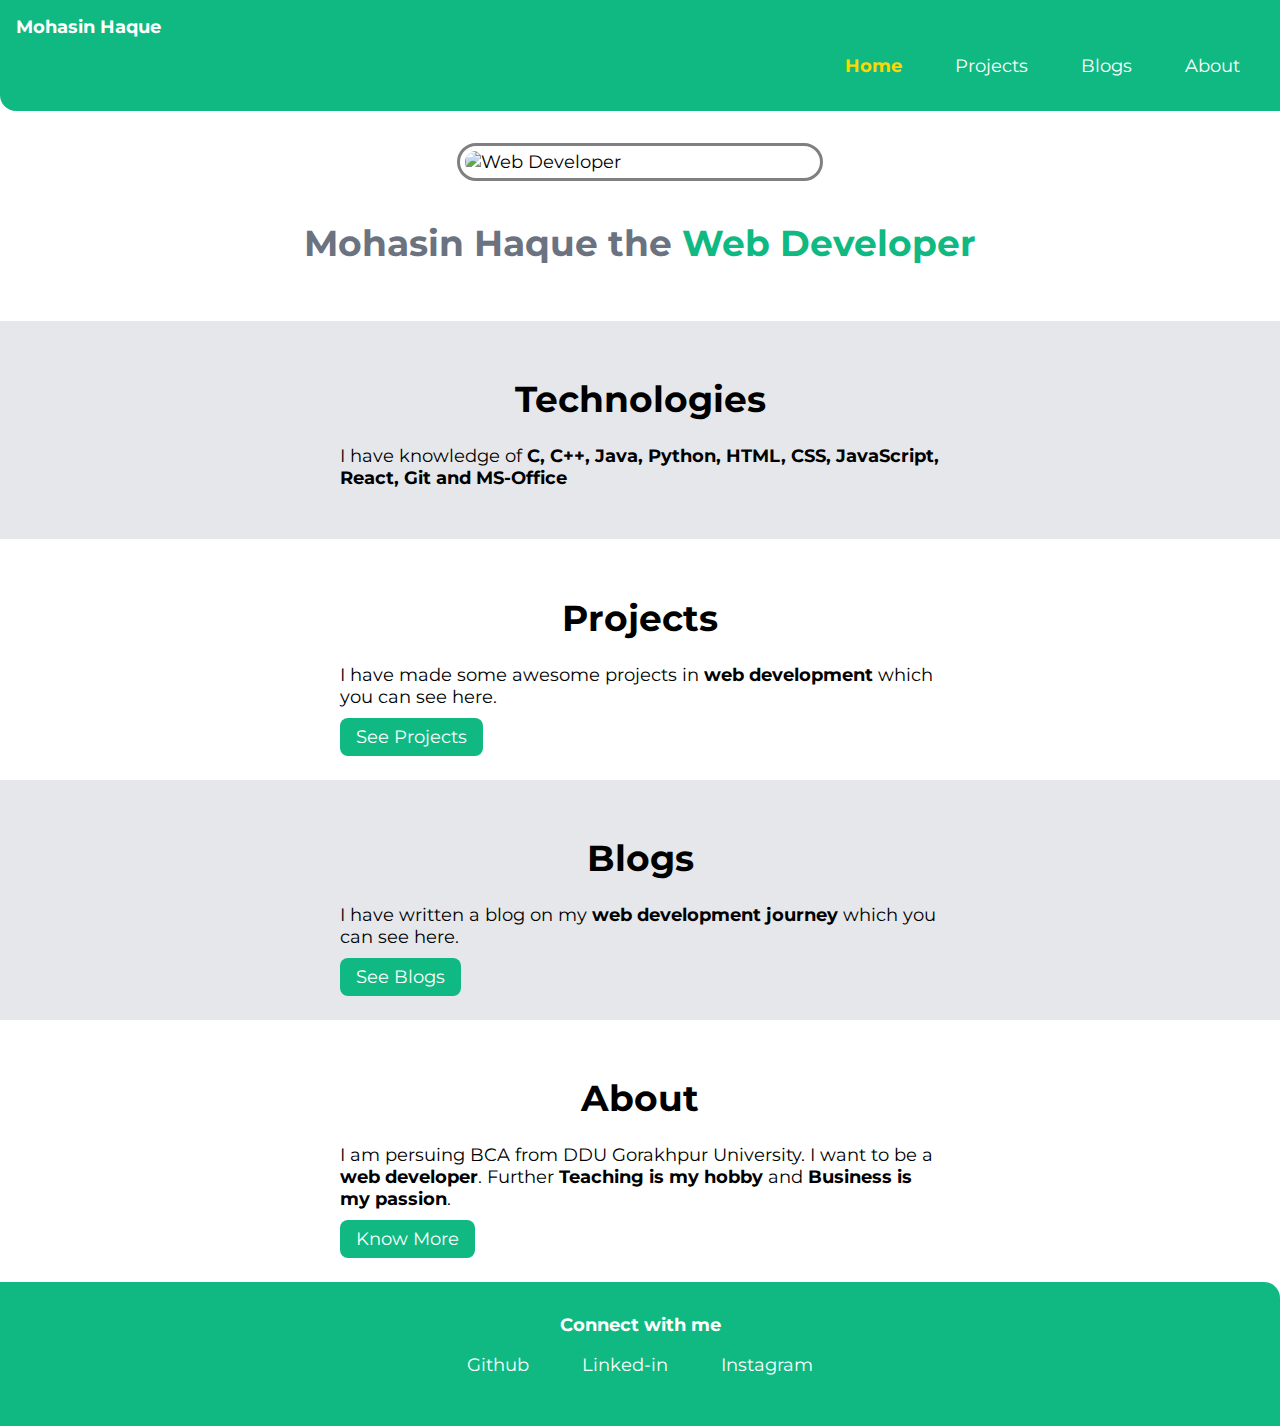
==== index.html @ 7ff14faa "added blogs" ====
<!DOCTYPE html>
<html lang="en">

<head>
    <meta charset="UTF-8">
    <meta http-equiv="X-UA-Compatible" content="IE=edge">
    <meta name="viewport" content="width=device-width, initial-scale=1.0, user-scalable=yes">
    <meta name="Author" content="Mohasin">
    <title>Home | Mohasin Haque</title>
    <link rel="stylesheet" href="style.css">
</head>

<body>
    <nav class="navigation">
        <div class="navbrand">Mohasin Haque</div>
        <ul class="list-non-bullet nav-pills">
            <li class="list-item-inline">
                <a class="link link-active" href="index.html">Home</a>
            </li>
            <li class="list-item-inline">
                <a class="link" href="project.html">Projects</a>
            <li class="list-item-inline"><a class="link"
                    href="blog.html"> Blogs</a></li>
            </li>
            <li class="list-item-inline"><a class="link" href="about.html"> About</a></li>
        </ul>

    </nav>

    <header class="hero">
        <img class="hero-image" src="https://i.ibb.co/GMY1jC6/Image.jpg" alt="Web Developer" border="0">
        <h1 class="hero-heading"> Mohasin Haque the <span style="color: var(--primary-color);"> Web Developer</span>
        </h1>
    </header>

    <section class="section off">
        <div class="container container-centre">
            <h1>Technologies</h1>
            <p>I have knowledge of <strong> C, C++, Java, Python, HTML, CSS, JavaScript, React, Git and MS-Office
                </strong></p>
        </div>
    </section>



    <section class="section">
        <div class="container container-centre">
            <h1>Projects</h1>
            <p>I have made some awesome projects in <strong>web development</strong> which you can see here.</p>
            <a href="project.html" class="link link-primary"> See Projects</a>
        </div>
    </section>

    <section class="section off">
        <div class="container container-centre">
            <h1>Blogs</h1>
            <p>I have written a blog on my <strong>web development journey</strong> which you can see here.</p>
            <a href="https://mohasinhaque23121.medium.com/now-im-a-web-developer-676cb192f42b"
                class="link link-primary"> See Blogs</a>
        </div>
    </section>

    <section class="section">
        <div class="container container-centre">
            <h1>About</h1>
            <p>I am persuing BCA from DDU Gorakhpur University. I want to be a <strong>web developer</strong>. Further
                <strong>Teaching is my hobby</strong> and <strong>Business is my passion</strong>.</p>
            <a href="about.html" class="link link-primary">Know More</a>
        </div>
    </section>

    <footer class="footer container">
        <div class="container">
            <div class="heading">Connect with me</div>
            <ul class="social -links list-non-bullet">
                <li class="list-item-inline"><a class="link" href="https://github.com/Mohasin-Haque">Github</a></li>
                <li class="list-item-inline"><a class="link"
                        href="https://www.linkedin.com/in/mohasin-haque-759786200/">Linked-in</a></li>
                <li class="list-item-inline"><a class="link"
                        href="https://www.instagram.com/mh_textilesand_banarasee_saree/">Instagram</a></li>

            </ul>
        </div>
    </footer>
</body>

</body>

</html>
</body>

</html>
---- style.css ----
@import url('https://fonts.googleapis.com/css2?family=Montserrat:wght@400;700&display=swap');


:root{
    --primary-color: #10B981;
    --navy-blue: #6B7280/*#818CF8*/;
    --off-white: #E5E7EB; 

}

body{
    font-family: 'Montserrat', sans-serif;
    font-size: large;
    margin: 0px;
}

hr{
    margin: 2rem 0rem;
}

.container{
    padding-left: 1rem;
    padding-right: 1rem;
    /* padding: 0rem 1rem; */
}

.container-centre{
    max-width: 600px;
    margin: auto;
}

.link{
    /* box-sizing: border-box; */
    text-decoration: none;
    padding: 0.5rem 1rem;
     /* margin-top: 1rem;
     margin-bottom: 1rem; */
}

.navigation .link.link-active{
    font-weight: bold;
    color: gold;
}


.link-primary:hover{
    font-weight: bold;
    color: gold;
}

.link-primary{
   background-color: var(--primary-color);
   border-radius: 0.5rem;
   color: white;
}




.link-secondary{
    color: var(--primary-color);
    border-radius: 0.5rem;
    border: 1px solid var(--primary-color);
}

.link-secondary:hover{
    font-weight: bold;
    color: gold;
}

.list-non-bullet{
    list-style: none;
}

.list-item-inline{
display: inline;
padding: 0rem 0.5rem;
}

.navigation{
    background-color: var(--primary-color);
    color: white;
    padding: 1rem;
    border-bottom-left-radius: 1rem;
}

.navigation .link:hover{
    font-weight: bold;
    color: gold;
}

.navigation .navbrand{
    font-weight: bold;
    font-size: 1.1rem;
}

.navigation .nav-pills{
    text-align: right;
}
.navigation .link{
    color: white;
}

.navigation .link-active{
    font-weight: bold;
}

.hero{
    padding: 2rem;
}

.hero .hero-image{
    height: auto;
    max-width: 50%;
    width: 350px;
    border-radius: 2rem;
    padding: 5px;
    border: solid grey;
    display: block;
    margin: auto;
}

.hero .hero-heading{
    text-align: center;
    padding-top: 1rem;
    color: var(--navy-blue);
}

/* .hero .hero-heading .heading-inverted{
    color: var(--primary-color);
} */

.section{
    padding: 2rem;
}

.section h1{
    text-align: center;
    /* padding: 2rem; */
}

.off{
     background-color: var(--off-white);

}

.footer{
    background-color: var(--primary-color);
    padding: 2rem 1rem;
    text-align: center;
    color: white;
    border-top-right-radius: 1rem;
}

.footer .link{
    color: white;
}

.footer .link:hover{
    font-weight: bold;
    color: gold;
}

.footer .heading{
    font-weight: bold;
    font-size: large;
}

.footer ul{
    padding-inline-start: 0px;
}



/* code added for Team */

.container1 {
    width: 90%;
    margin: auto;
    overflow: hidden;
    
}

.item {
    width: 30%;
    display: block;
    padding: 4px;
    margin-bottom: 20px;
    line-height: 1.42857143;
    background-color: #fff;
    border-radius: 4px;
    float: left;
    margin-left: 1%;
    
}

.thumbnail {
    display: block;
    max-width: 100%;
    height: auto;
    
}

.caption {
    color: #000;
    padding: 0px 10px 10px;
    font-weight: bold;
    text-align: center;
   
}

.footer-new{
    background-color: #000;
    color: #fff;
    font-size: 14px;
}
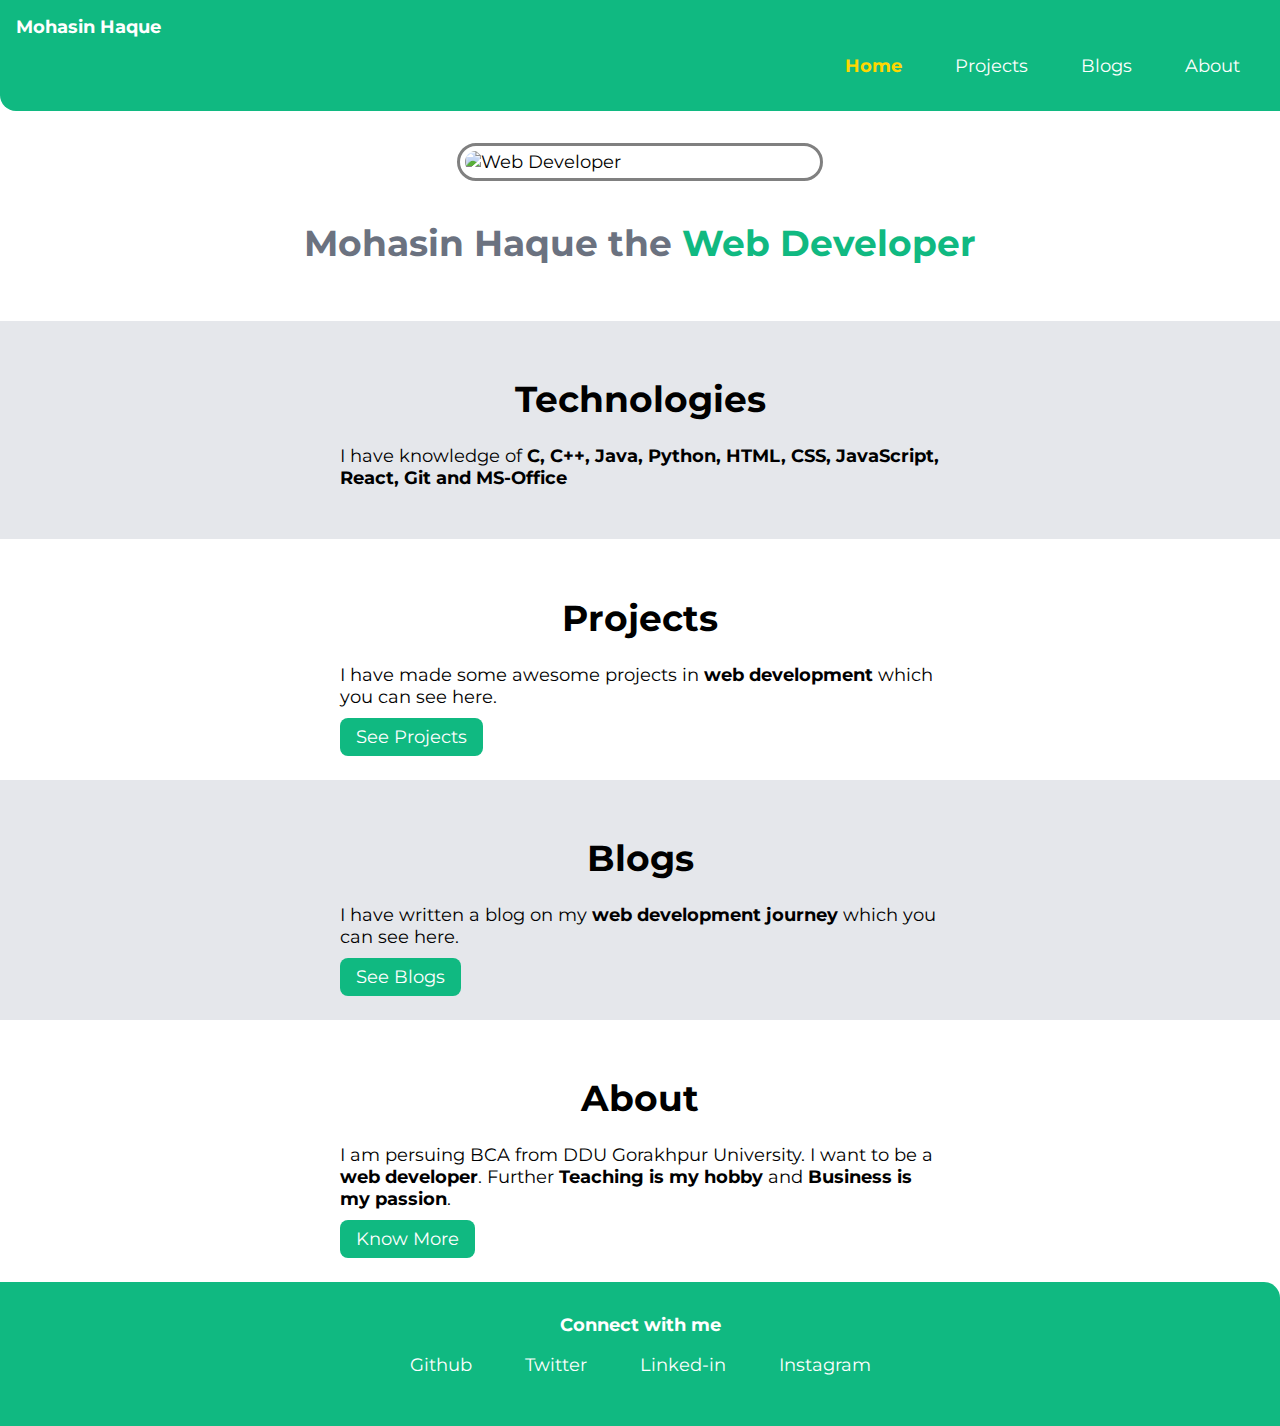
==== commit e51d558a: "added links" ====
--- a/index.html
+++ b/index.html
@@ -55,7 +55,7 @@
         <div class="container container-centre">
             <h1>Blogs</h1>
             <p>I have written a blog on my <strong>web development journey</strong> which you can see here.</p>
-            <a href="https://mohasinhaque23121.medium.com/now-im-a-web-developer-676cb192f42b"
+            <a href="blog.html"
                 class="link link-primary"> See Blogs</a>
         </div>
     </section>
@@ -74,15 +74,13 @@
             <div class="heading">Connect with me</div>
             <ul class="social -links list-non-bullet">
                 <li class="list-item-inline"><a class="link" href="https://github.com/Mohasin-Haque">Github</a></li>
-                <li class="list-item-inline"><a class="link"
-                        href="https://www.linkedin.com/in/mohasin-haque-759786200/">Linked-in</a></li>
-                <li class="list-item-inline"><a class="link"
-                        href="https://www.instagram.com/mh_textilesand_banarasee_saree/">Instagram</a></li>
+                <li class="list-item-inline"><a class="link" href="https://twitter.com/mohasin_haque">Twitter</a></li>
+                <li class="list-item-inline"><a class="link" href="https://www.linkedin.com/in/mohasin-haque-759786200/">Linked-in</a></li>
+                <li class="list-item-inline"><a class="link" href="https://www.instagram.com/mh_textilesand_banarasee_saree/">Instagram</a></li>
 
             </ul>
         </div>
     </footer>
-</body>
 
 </body>
 
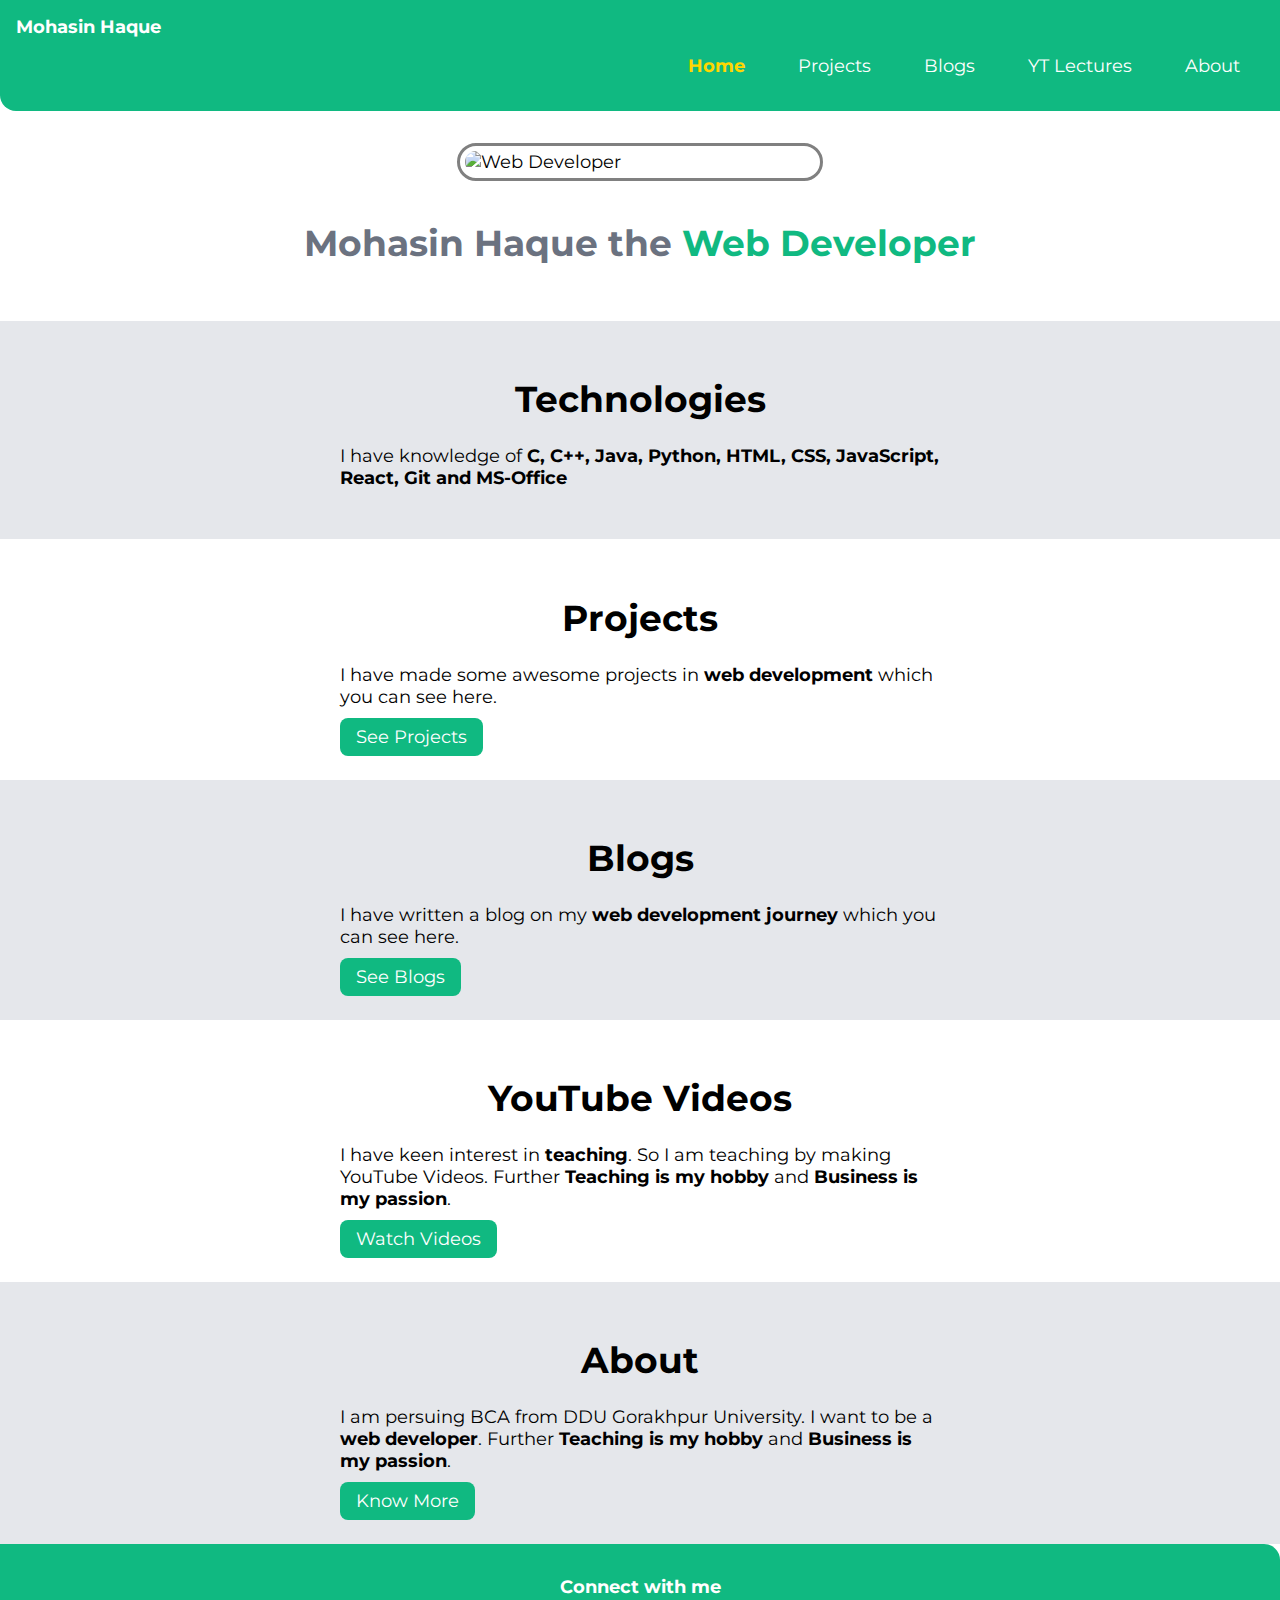
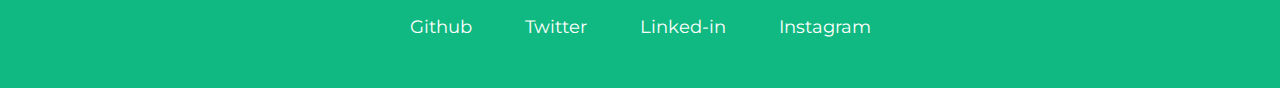
==== commit 302cdc4f: "added lecture.html" ====
--- a/index.html
+++ b/index.html
@@ -22,6 +22,8 @@
             <li class="list-item-inline"><a class="link"
                     href="blog.html"> Blogs</a></li>
             </li>
+            <li class="list-item-inline"><a class="link"
+                href="lecture.html">YT Lectures</a></li> 
             <li class="list-item-inline"><a class="link" href="about.html"> About</a></li>
         </ul>
 
@@ -62,12 +64,22 @@
 
     <section class="section">
         <div class="container container-centre">
+            <h1>YouTube Videos</h1>
+            <p>I have keen interest in <strong>teaching</strong>. So I am teaching by making YouTube Videos. Further
+                <strong>Teaching is my hobby</strong> and <strong>Business is my passion</strong>.</p>
+            <a href="lecture.html" class="link link-primary">Watch Videos</a>
+        </div>
+    </section>
+
+    <section class="section off">
+        <div class="container container-centre">
             <h1>About</h1>
             <p>I am persuing BCA from DDU Gorakhpur University. I want to be a <strong>web developer</strong>. Further
                 <strong>Teaching is my hobby</strong> and <strong>Business is my passion</strong>.</p>
             <a href="about.html" class="link link-primary">Know More</a>
         </div>
     </section>
+
 
     <footer class="footer container">
         <div class="container">
--- a/style.css
+++ b/style.css
@@ -30,11 +30,8 @@
 }
 
 .link{
-    /* box-sizing: border-box; */
     text-decoration: none;
     padding: 0.5rem 1rem;
-     /* margin-top: 1rem;
-     margin-bottom: 1rem; */
 }
 
 .navigation .link.link-active{
@@ -126,17 +123,12 @@
     color: var(--navy-blue);
 }
 
-/* .hero .hero-heading .heading-inverted{
-    color: var(--primary-color);
-} */
-
 .section{
     padding: 2rem;
 }
 
 .section h1{
     text-align: center;
-    /* padding: 2rem; */
 }
 
 .off{
@@ -168,49 +160,4 @@
 
 .footer ul{
     padding-inline-start: 0px;
-}
-
-
-
-/* code added for Team */
-
-.container1 {
-    width: 90%;
-    margin: auto;
-    overflow: hidden;
-    
-}
-
-.item {
-    width: 30%;
-    display: block;
-    padding: 4px;
-    margin-bottom: 20px;
-    line-height: 1.42857143;
-    background-color: #fff;
-    border-radius: 4px;
-    float: left;
-    margin-left: 1%;
-    
-}
-
-.thumbnail {
-    display: block;
-    max-width: 100%;
-    height: auto;
-    
-}
-
-.caption {
-    color: #000;
-    padding: 0px 10px 10px;
-    font-weight: bold;
-    text-align: center;
-   
-}
-
-.footer-new{
-    background-color: #000;
-    color: #fff;
-    font-size: 14px;
 }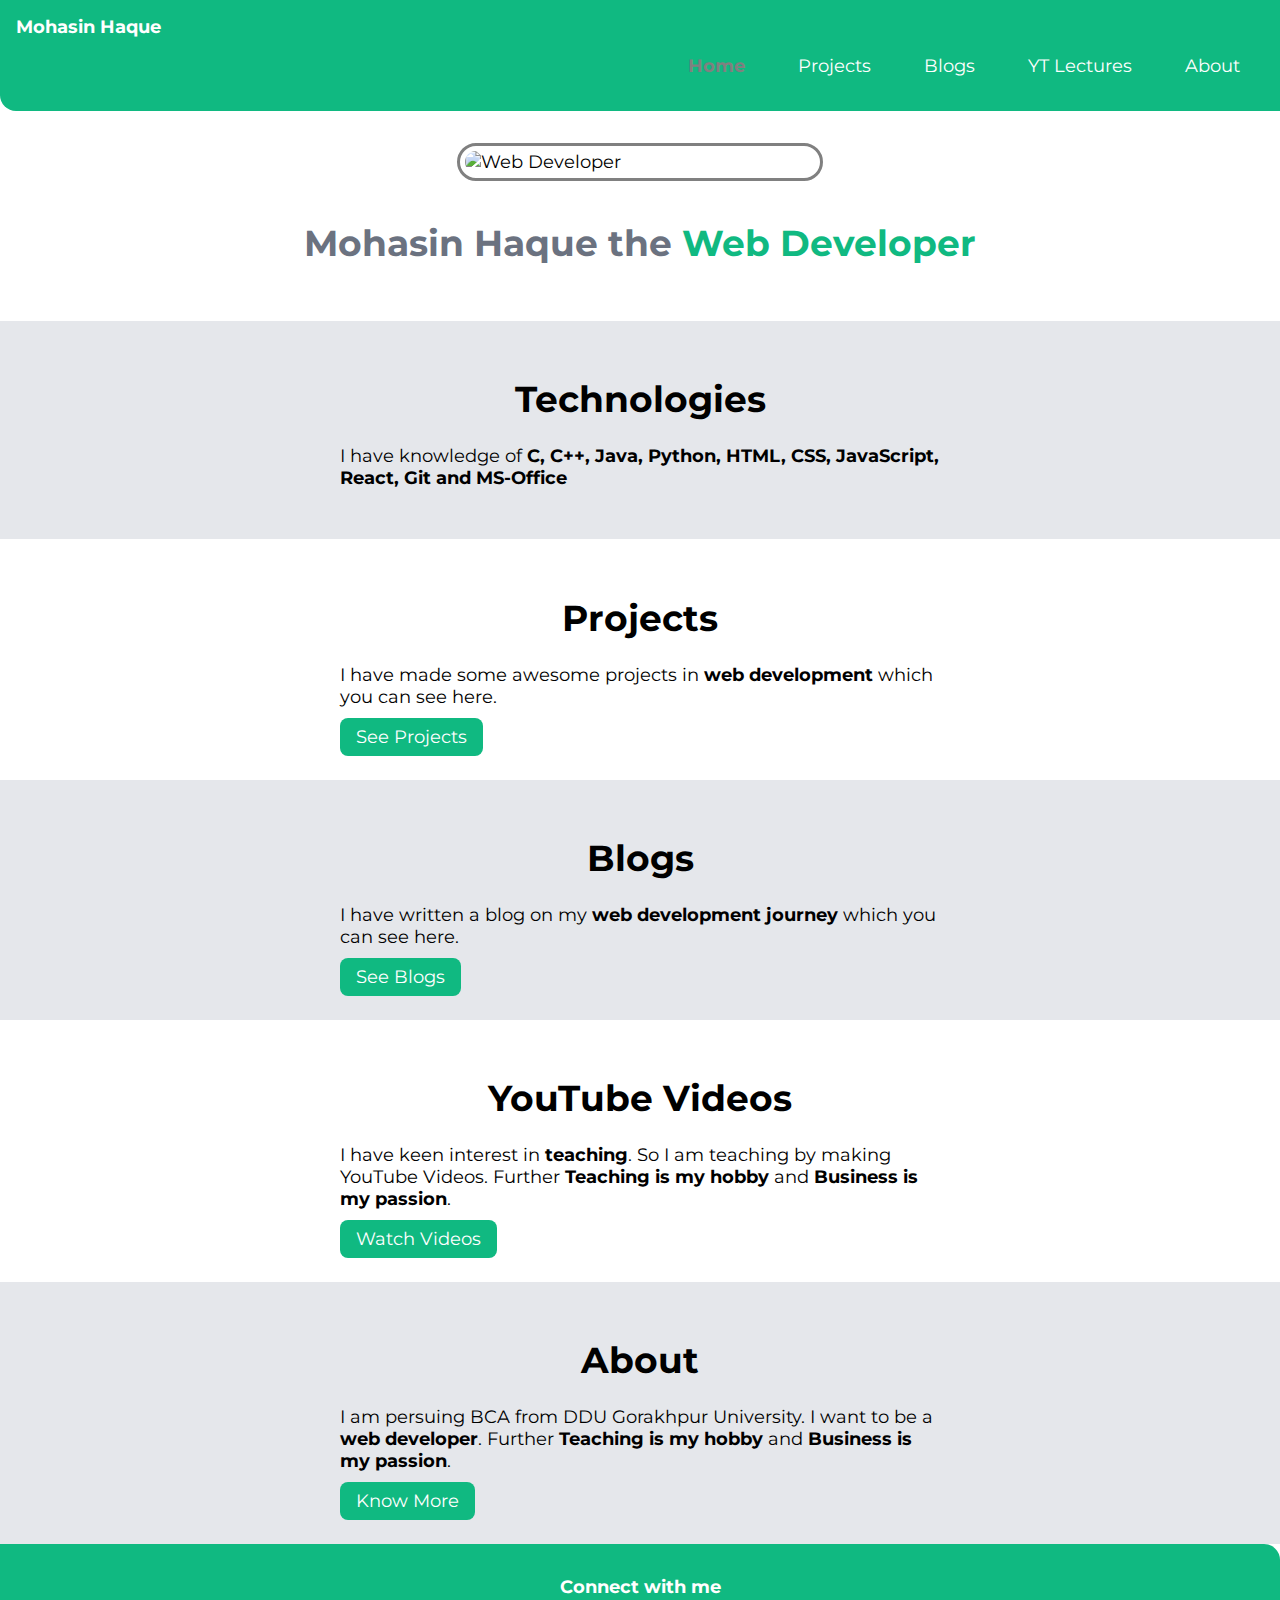
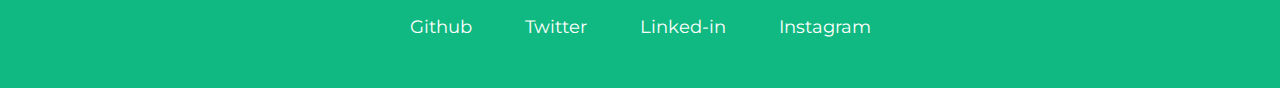
==== commit 0ddba7a0: "feat: links, image, style" ====
--- a/index.html
+++ b/index.html
@@ -30,7 +30,7 @@
     </nav>
 
     <header class="hero">
-        <img class="hero-image" src="https://i.ibb.co/GMY1jC6/Image.jpg" alt="Web Developer" border="0">
+        <img class="hero-image" src="https://avatars.githubusercontent.com/u/72180173?v=4" alt="Web Developer" border="0">
         <h1 class="hero-heading"> Mohasin Haque the <span style="color: var(--primary-color);"> Web Developer</span>
         </h1>
     </header>
--- a/style.css
+++ b/style.css
@@ -36,13 +36,13 @@
 
 .navigation .link.link-active{
     font-weight: bold;
-    color: gold;
+    color: grey;
 }
 
 
 .link-primary:hover{
-    font-weight: bold;
-    color: gold;
+    font-weight: lighter;
+    color: grey;
 }
 
 .link-primary{
@@ -61,8 +61,8 @@
 }
 
 .link-secondary:hover{
-    font-weight: bold;
-    color: gold;
+    font-weight: lighter;
+    color: grey;
 }
 
 .list-non-bullet{
@@ -82,8 +82,8 @@
 }
 
 .navigation .link:hover{
-    font-weight: bold;
-    color: gold;
+    font-weight: lighter;
+    color: grey;
 }
 
 .navigation .navbrand{
@@ -150,7 +150,7 @@
 
 .footer .link:hover{
     font-weight: bold;
-    color: gold;
+    color: grey;
 }
 
 .footer .heading{
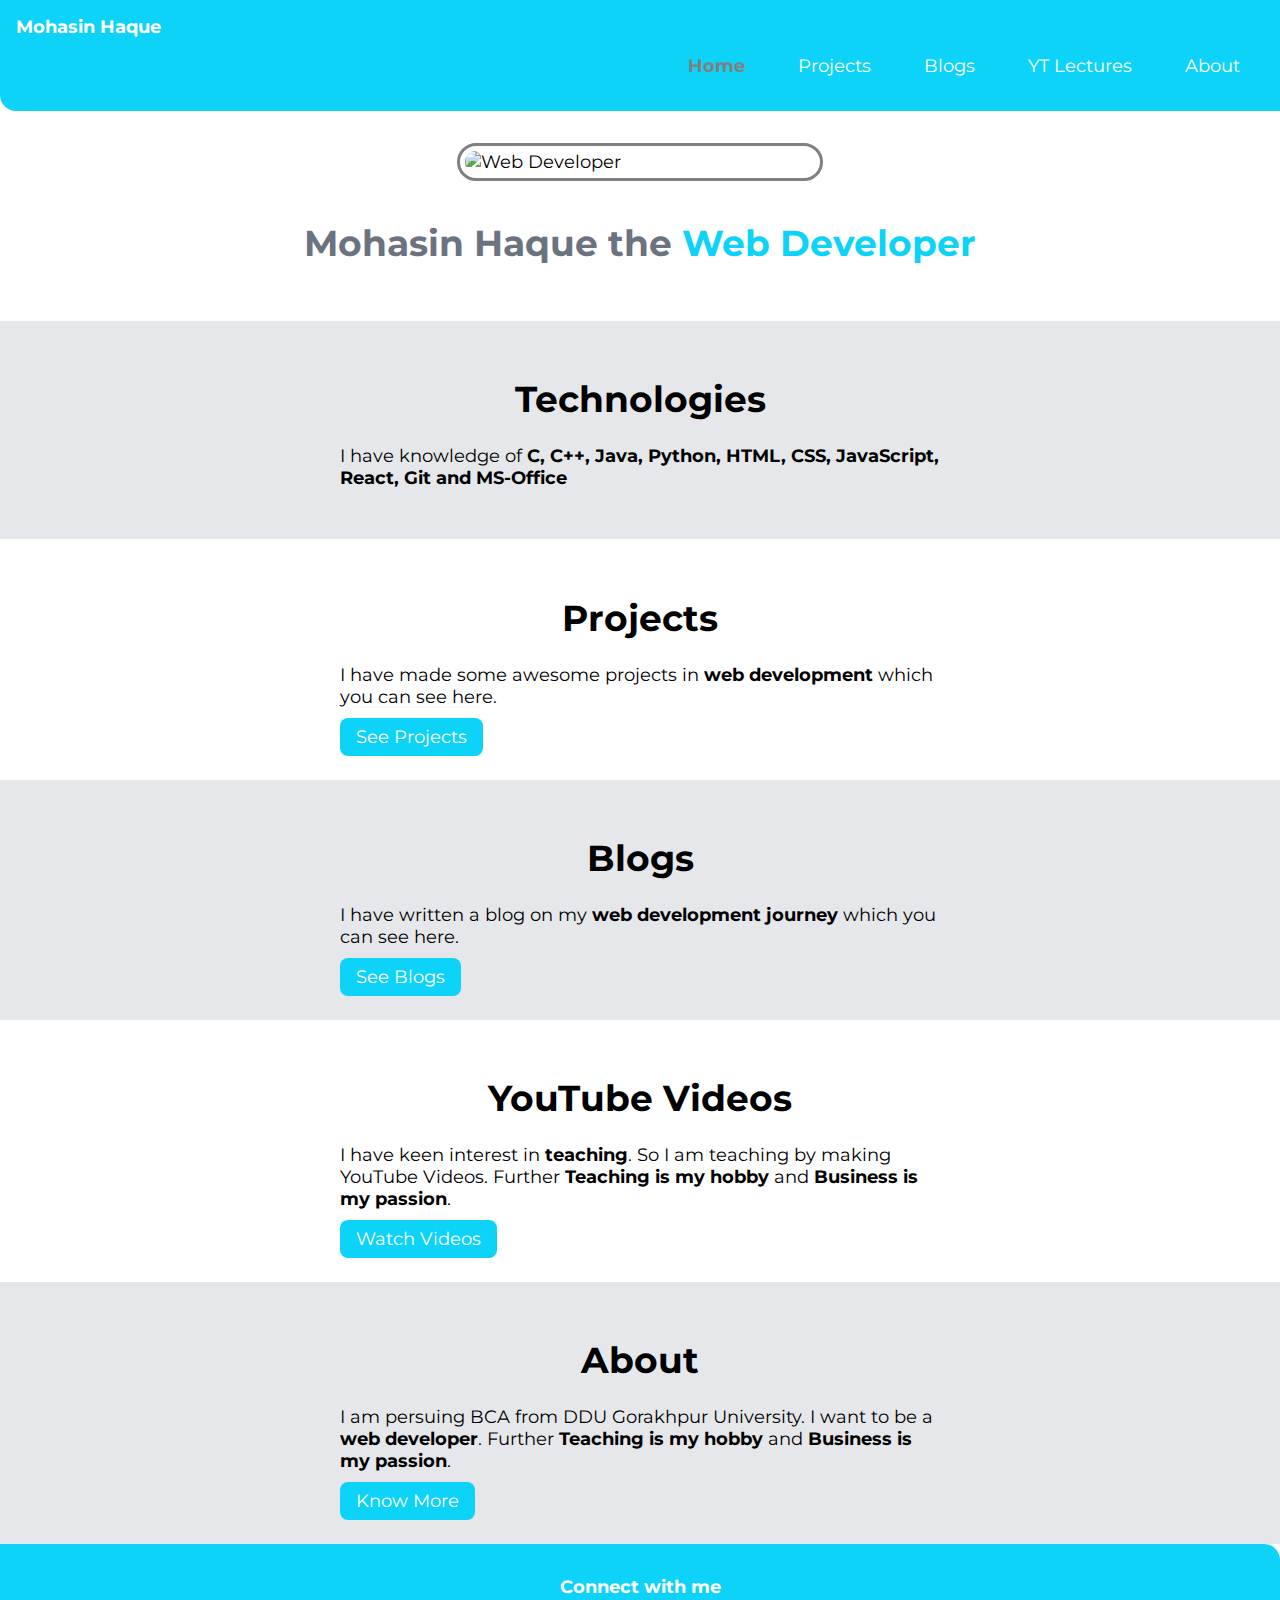
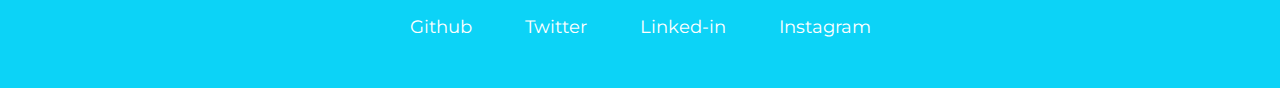
==== commit b65e7417: "added  target="_blank" to links" ====
--- a/index.html
+++ b/index.html
@@ -85,10 +85,10 @@
         <div class="container">
             <div class="heading">Connect with me</div>
             <ul class="social -links list-non-bullet">
-                <li class="list-item-inline"><a class="link" href="https://github.com/Mohasin-Haque">Github</a></li>
-                <li class="list-item-inline"><a class="link" href="https://twitter.com/mohasin_haque">Twitter</a></li>
-                <li class="list-item-inline"><a class="link" href="https://www.linkedin.com/in/mohasin-haque-759786200/">Linked-in</a></li>
-                <li class="list-item-inline"><a class="link" href="https://www.instagram.com/mh_textilesand_banarasee_saree/">Instagram</a></li>
+                <li class="list-item-inline"><a class="link" href="https://github.com/Mohasin-Haque" target="_blank">Github</a></li>
+                <li class="list-item-inline"><a class="link" href="https://twitter.com/mohasin_haque" target="_blank">Twitter</a></li>
+                <li class="list-item-inline"><a class="link" href="https://www.linkedin.com/in/mohasin-haque-759786200/" target="_blank">Linked-in</a></li>
+                <li class="list-item-inline"><a class="link" href="https://www.instagram.com/mh_textilesand_banarasee_saree/" target="_blank">Instagram</a></li>
 
             </ul>
         </div>
@@ -96,7 +96,4 @@
 
 </body>
 
-</html>
-</body>
-
 </html>--- a/style.css
+++ b/style.css
@@ -2,7 +2,7 @@
 
 
 :root{
-    --primary-color: #10B981;
+    --primary-color: rgb(12, 211, 247);
     --navy-blue: #6B7280/*#818CF8*/;
     --off-white: #E5E7EB; 
 
@@ -39,7 +39,6 @@
     color: grey;
 }
 
-
 .link-primary:hover{
     font-weight: lighter;
     color: grey;
@@ -51,9 +50,6 @@
    color: white;
 }
 
-
-
-
 .link-secondary{
     color: var(--primary-color);
     border-radius: 0.5rem;
@@ -62,7 +58,7 @@
 
 .link-secondary:hover{
     font-weight: lighter;
-    color: grey;
+    background-color: pink;
 }
 
 .list-non-bullet{
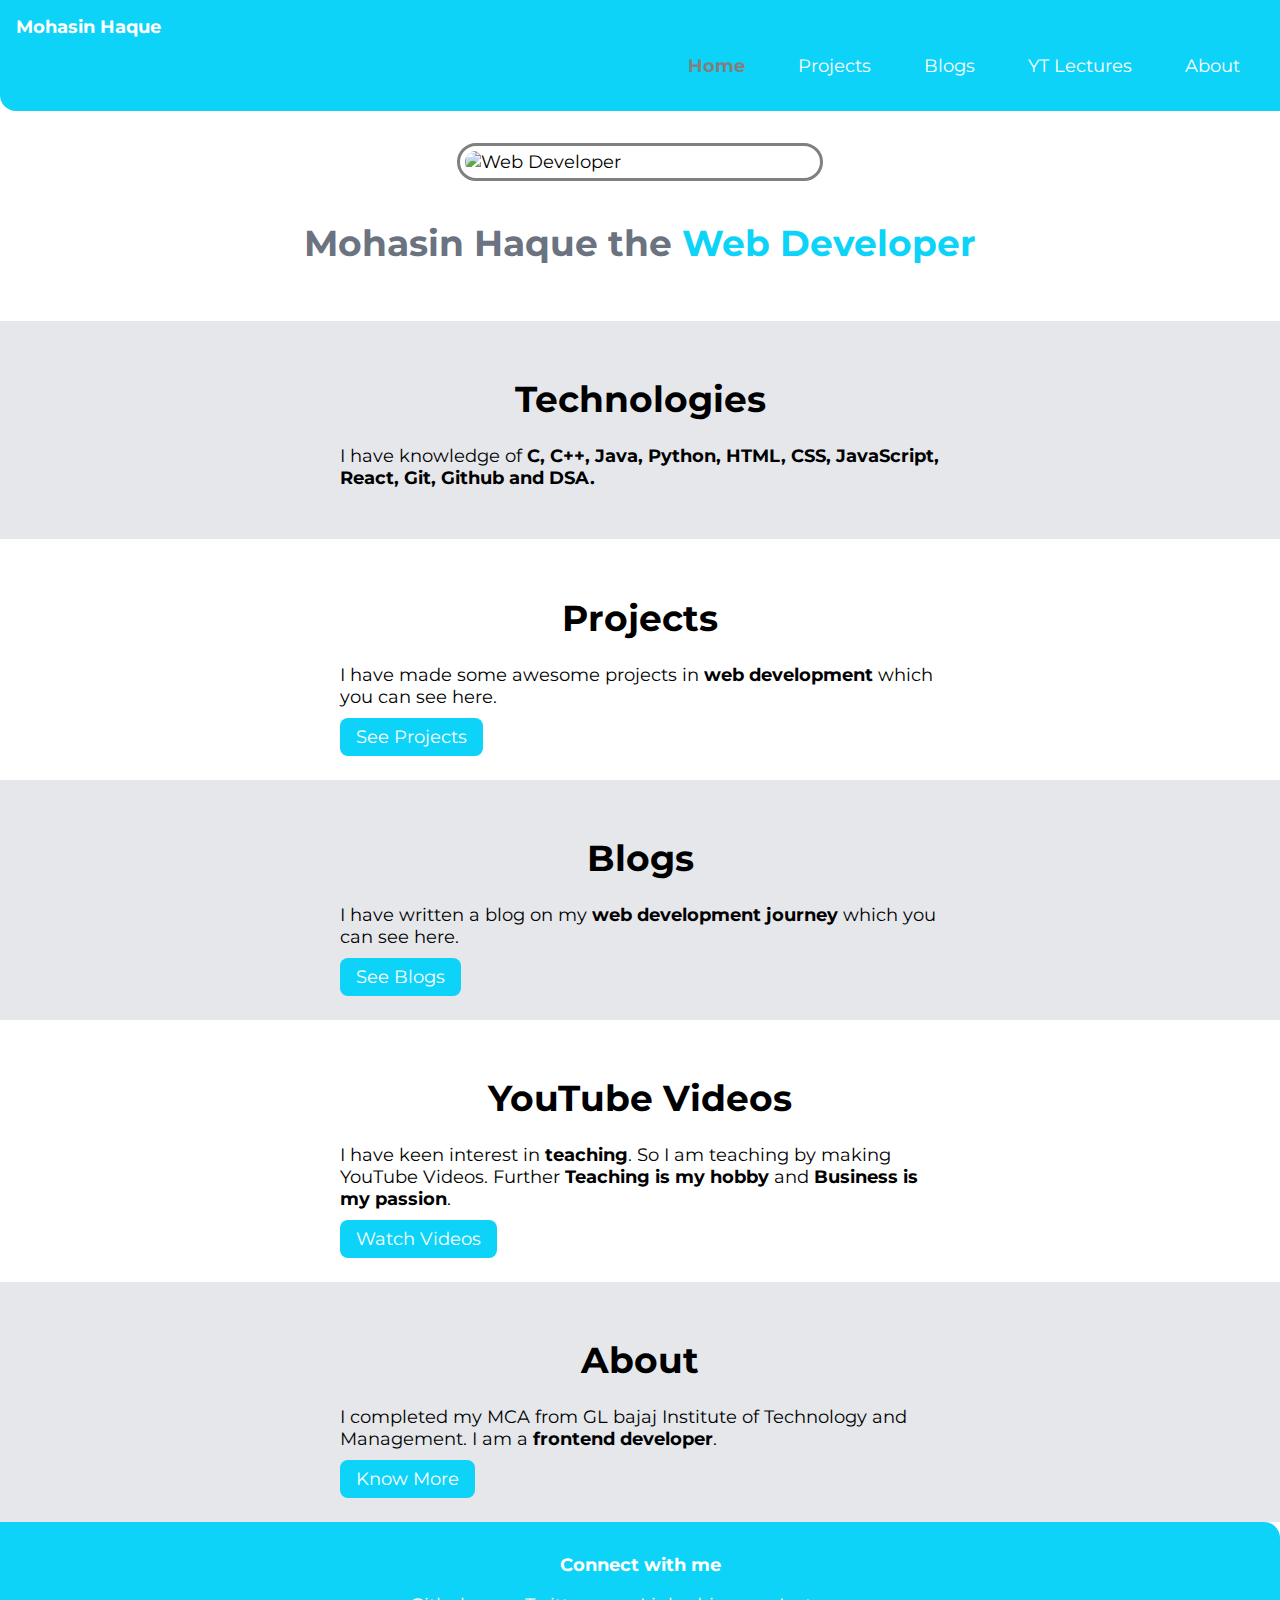
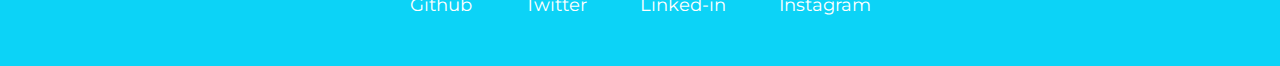
==== commit 6742bfd2: "feat: added projects" ====
--- a/index.html
+++ b/index.html
@@ -38,7 +38,7 @@
     <section class="section off">
         <div class="container container-centre">
             <h1>Technologies</h1>
-            <p>I have knowledge of <strong> C, C++, Java, Python, HTML, CSS, JavaScript, React, Git and MS-Office
+            <p>I have knowledge of <strong> C, C++, Java, Python, HTML, CSS, JavaScript, React, Git, Github and DSA.
                 </strong></p>
         </div>
     </section>
@@ -74,8 +74,7 @@
     <section class="section off">
         <div class="container container-centre">
             <h1>About</h1>
-            <p>I am persuing BCA from DDU Gorakhpur University. I want to be a <strong>web developer</strong>. Further
-                <strong>Teaching is my hobby</strong> and <strong>Business is my passion</strong>.</p>
+            <p>I completed my MCA from GL bajaj Institute of Technology and Management. I am a <strong>frontend developer</strong>.</p>
             <a href="about.html" class="link link-primary">Know More</a>
         </div>
     </section>
